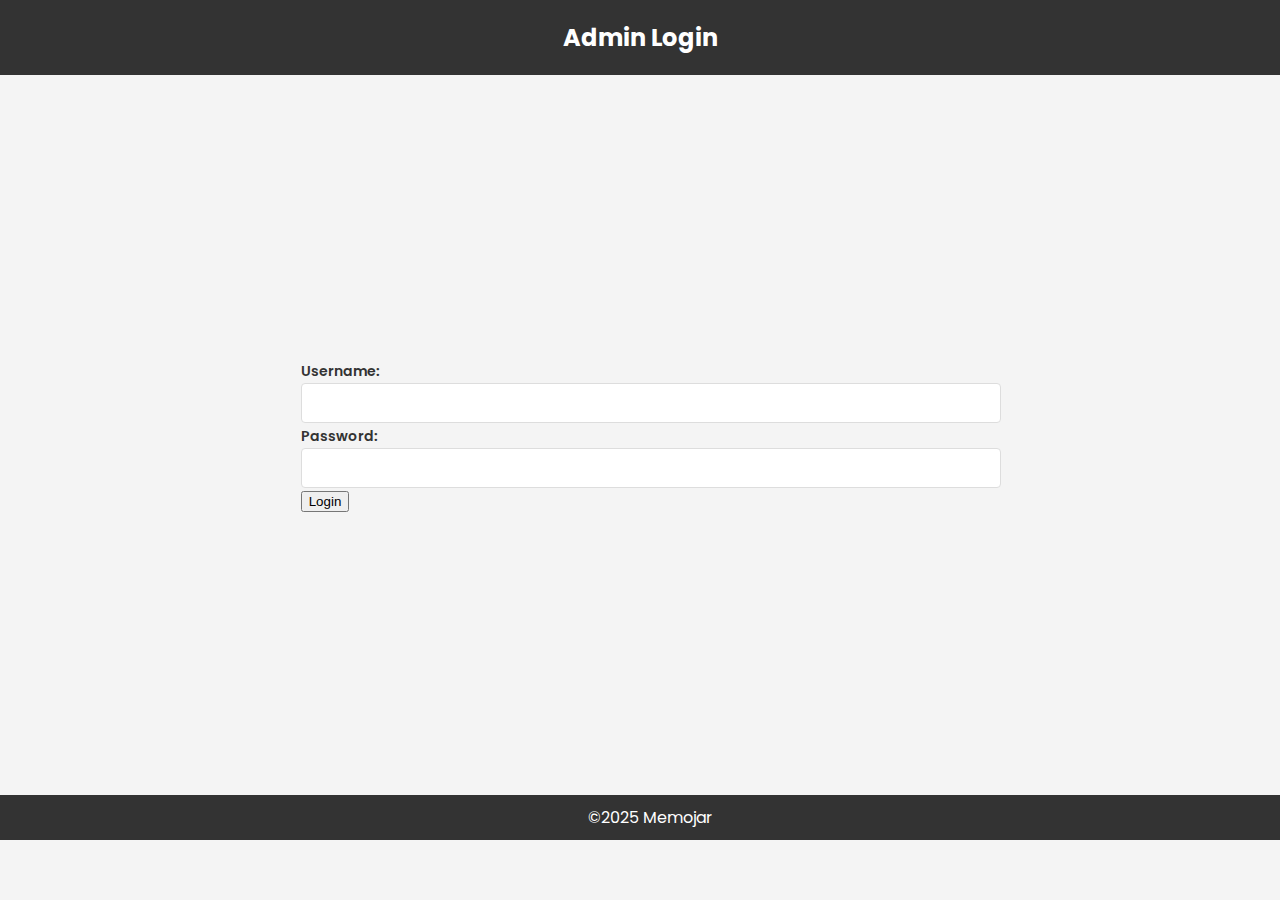
==== login.html @ fc1a6165 "Create login.html" ====
<!DOCTYPE html>
<html lang="en">
<head>
  <meta charset="UTF-8">
  <meta name="viewport" content="width=device-width, initial-scale=1.0">
  <title>Admin Login - Memojar</title>
  <link href="https://fonts.googleapis.com/css2?family=Poppins:wght@400;600&display=swap" rel="stylesheet">
  <link rel="stylesheet" href="styles.css">
</head>
<body>

  <header>
    <h1>Admin Login</h1>
  </header>

  <main>
    <form id="login-form">
      <label for="username">Username:</label>
      <input type="text" id="username" name="username" required>

      <label for="password">Password:</label>
      <input type="password" id="password" name="password" required>

      <button type="submit">Login</button>
    </form>
  </main>

  <footer>
    <div>©2025 Memojar</div>
  </footer>

  <script src="login.js"></script>
</body>
</html>
---- styles.css ----
/* General Styles */
body {
  font-family: 'Poppins', sans-serif;
  margin: 0;
  padding: 0;
  background-color: #f4f4f4;
  color: #333;
}

/* Header Styling */
header {
  background-color: #333;
  color: #fff;
  text-align: center;
  padding: 20px;
}

header h1 {
  margin: 0;
  font-size: 24px;
}

/* Main Section */
main {
  display: flex;
  justify-content: center;
  align-items: center;
  min-height: 80vh;
}

#login-section {
  background: #fff;
  padding: 30px;
  border-radius: 8px;
  box-shadow: 0 2px 10px rgba(0, 0, 0, 0.1);
  width: 100%;
  max-width: 400px;
}

/* Login Form Styling */
.login-form {
  display: flex;
  flex-direction: column;
}

.form-group {
  margin-bottom: 15px;
}

label {
  font-size: 14px;
  font-weight: 600;
  margin-bottom: 5px;
}

input {
  padding: 10px;
  font-size: 16px;
  border: 1px solid #ddd;
  border-radius: 4px;
  width: 100%;
}

input:focus {
  border-color: #007BFF;
  outline: none;
}

/* Submit Button */
.submit-btn {
  padding: 12px;
  background-color: #007BFF;
  color: white;
  border: none;
  border-radius: 4px;
  font-size: 16px;
  cursor: pointer;
  transition: background-color 0.3s ease;
}

.submit-btn:hover {
  background-color: #0056b3;
}

/* Footer Styling */
footer {
  text-align: center;
  background-color: #333;
  color: #fff;
  padding: 10px;
  position: relative;
  bottom: 0;
  width: 100%;
}

/* Media Queries for Responsiveness */
@media (max-width: 768px) {
  header h1 {
    font-size: 20px;
  }

  #login-section {
    padding: 20px;
  }

  .form-group input {
    font-size: 14px;
  }

  .submit-btn {
    font-size: 14px;
  }
}

@media (max-width: 480px) {
  header h1 {
    font-size: 18px;
  }

  #login-section {
    padding: 15px;
    width: 90%;
  }

  .form-group input {
    font-size: 14px;
  }

  .submit-btn {
    font-size: 14px;
  }
}
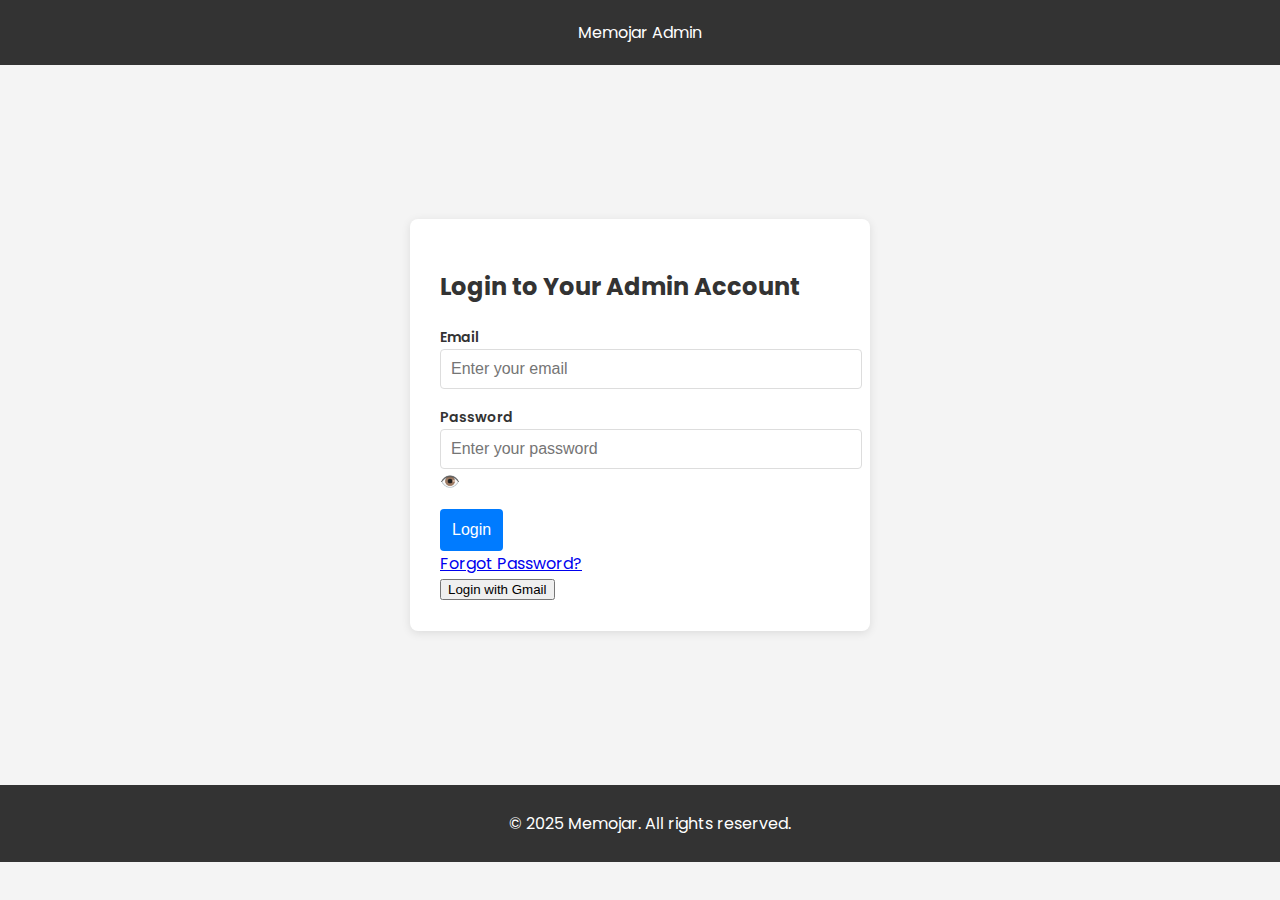
==== commit ed72ab12: "Update login.html" ====
--- a/login.html
+++ b/login.html
@@ -8,25 +8,48 @@
   <link rel="stylesheet" href="styles.css">
 </head>
 <body>
-
+  <!-- Header Section -->
   <header>
-    <h1>Admin Login</h1>
+    <div class="logo">Memojar Admin</div>
   </header>
 
+  <!-- Login Section with Boxy Blur Effect -->
   <main>
-    <form id="login-form">
-      <label for="username">Username:</label>
-      <input type="text" id="username" name="username" required>
+    <section id="login-section">
+      <div class="login-container">
+        <h2>Login to Your Admin Account</h2>
+        <form id="login-form">
+          <div class="form-group">
+            <label for="email">Email</label>
+            <input type="email" id="email" name="email" placeholder="Enter your email" required>
+          </div>
 
-      <label for="password">Password:</label>
-      <input type="password" id="password" name="password" required>
+          <div class="form-group">
+            <label for="password">Password</label>
+            <div class="password-container">
+              <input type="password" id="password" name="password" placeholder="Enter your password" required>
+              <span id="eye-icon" onclick="togglePassword()" class="eye-icon">👁️</span>
+            </div>
+          </div>
 
-      <button type="submit">Login</button>
-    </form>
+          <button type="submit" class="submit-btn">Login</button>
+
+          <!-- Forgot Password Link -->
+          <div class="forgot-password">
+            <a href="forgot-password.html">Forgot Password?</a>
+          </div>
+          
+          <!-- Login with Gmail -->
+          <div class="gmail-login">
+            <button type="button" class="gmail-btn" onclick="loginWithGmail()">Login with Gmail</button>
+          </div>
+        </form>
+      </div>
+    </section>
   </main>
 
   <footer>
-    <div>©2025 Memojar</div>
+    <p>&copy; 2025 Memojar. All rights reserved.</p>
   </footer>
 
   <script src="login.js"></script>
